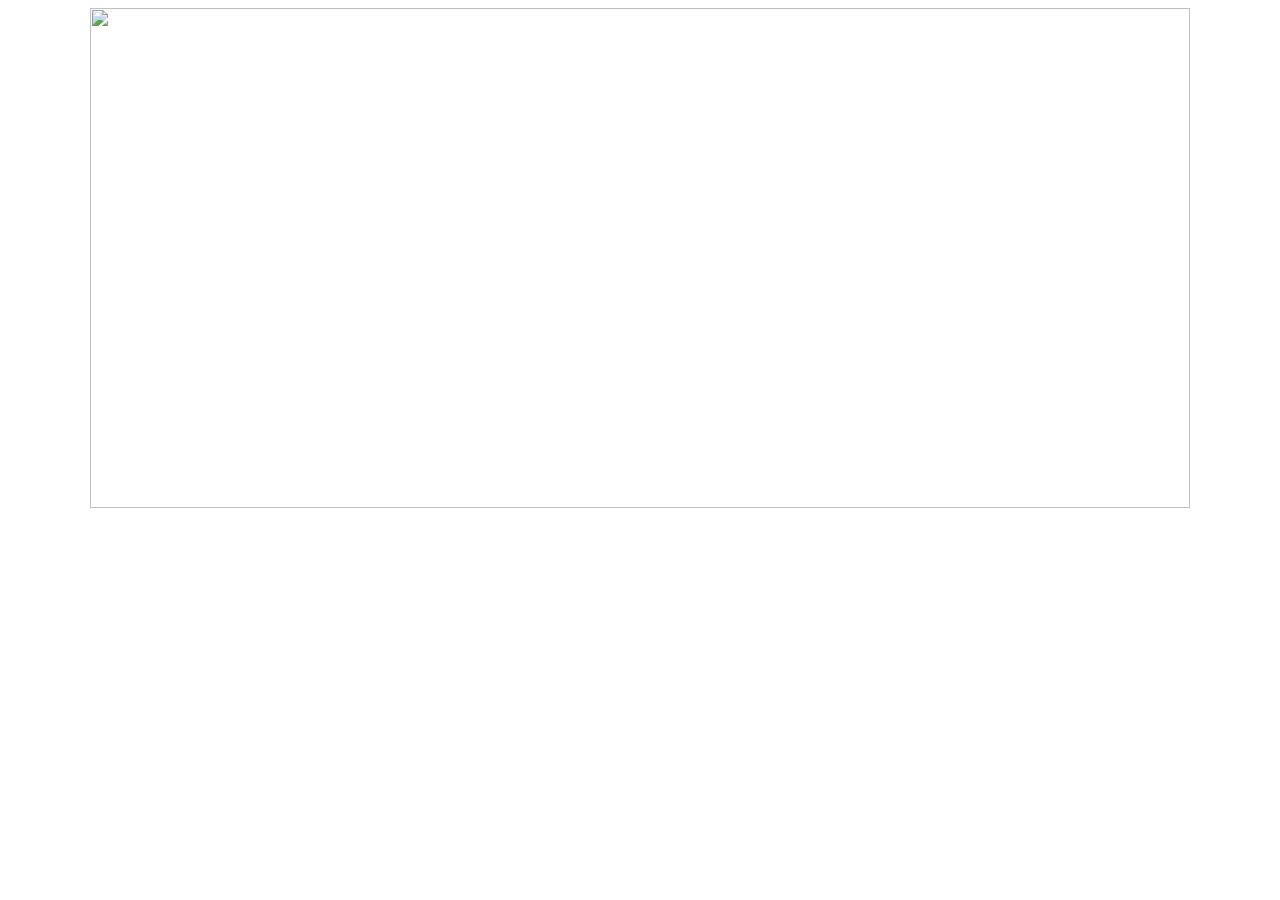
==== Tcategoria.html @ 0effbb14 "Add files via upload" ====
<!DOCTYPE html>
<html lang="en">
<head>
    <meta charset="UTF-8">
    <meta http-equiv="X-UA-Compatible" content="IE=edge">
    <meta name="viewport" content="width=device-width, initial-scale=1.0">
    <title>Document</title>
</head>
<body>
    <div>
        <center>
        <img src="fotos/t2.png" alt="" height="500" width="1100">
        </center>
        </div>
</body>
</html>
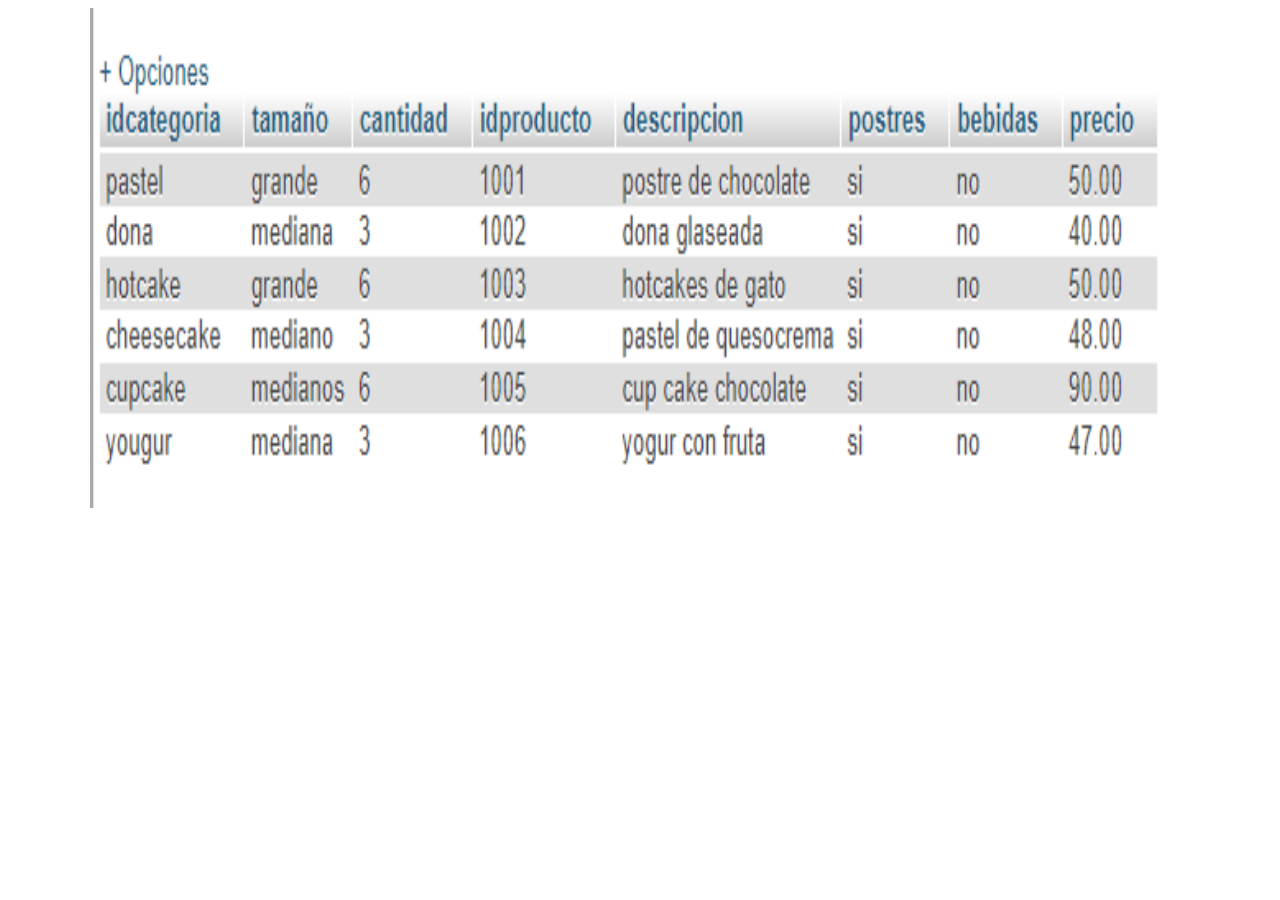
==== commit a55213e5: "Add files via upload" ====
--- a/Tcategoria.html
+++ b/Tcategoria.html
@@ -9,7 +9,7 @@
 <body>
     <div>
         <center>
-        <img src="fotos/t2.png" alt="" height="500" width="1100">
+        <img src="fotos/t2.PNG" alt="" height="500" width="1100">
         </center>
         </div>
 </body>
